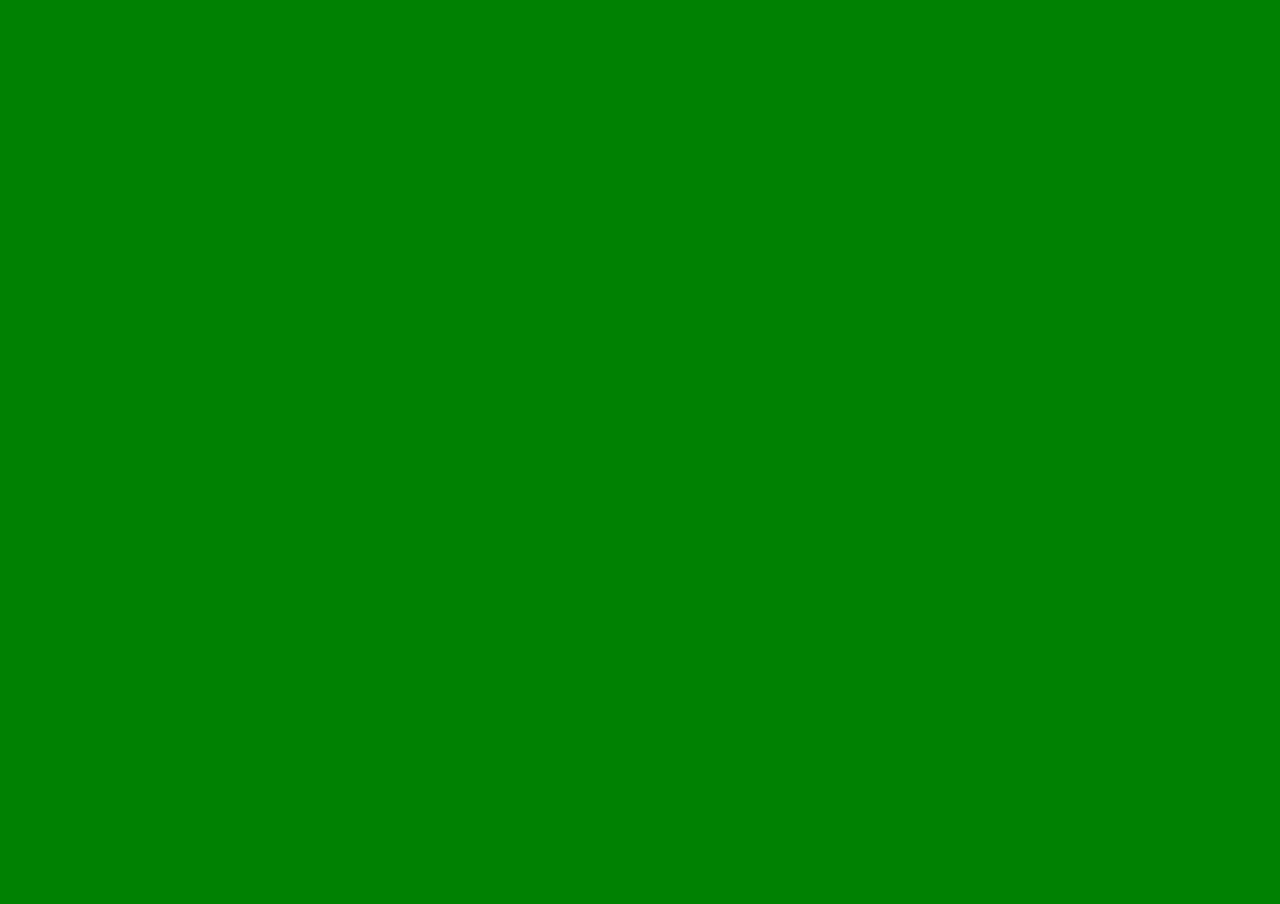
==== pong/index.html @ c4f53b32 "Created some stuff" ====
<!doctype HTML>
<html>
    <head>
        <meta name="viewport" content="width=device-width, initial-scale=1" />
        <title>Pong</title>
        <link rel="icon" href="assets/mole.png">
        <style>
            canvas{
                width:100%;
                height: 100%;
                background-color: green;
            }
            html,body{
                background-color: green;
                padding: 0;
                margin: 0;
            }

            noscript,h1{
                text-align: center;
                font-family: 'Lucida Sans', 'Lucida Sans Regular', 'Lucida Grande', 'Lucida Sans Unicode', Geneva, Verdana, sans-serif;
            }
        </style></head>
    <body>
<canvas id="c"></canvas>
<script>
    if(navigator.serviceWorker){
        navigator.serviceWorker.register("sw.js", { scope: "./" });
        console.log("Register service worker")
    }
</script>
<script src="script.js"></script>
<noscript>
<h1>Oh No</h1><br>
<h1>JS isn't supported!</h1><br>
You need Javascript enabled of this game to work.
</noscript>
</body>
</html>
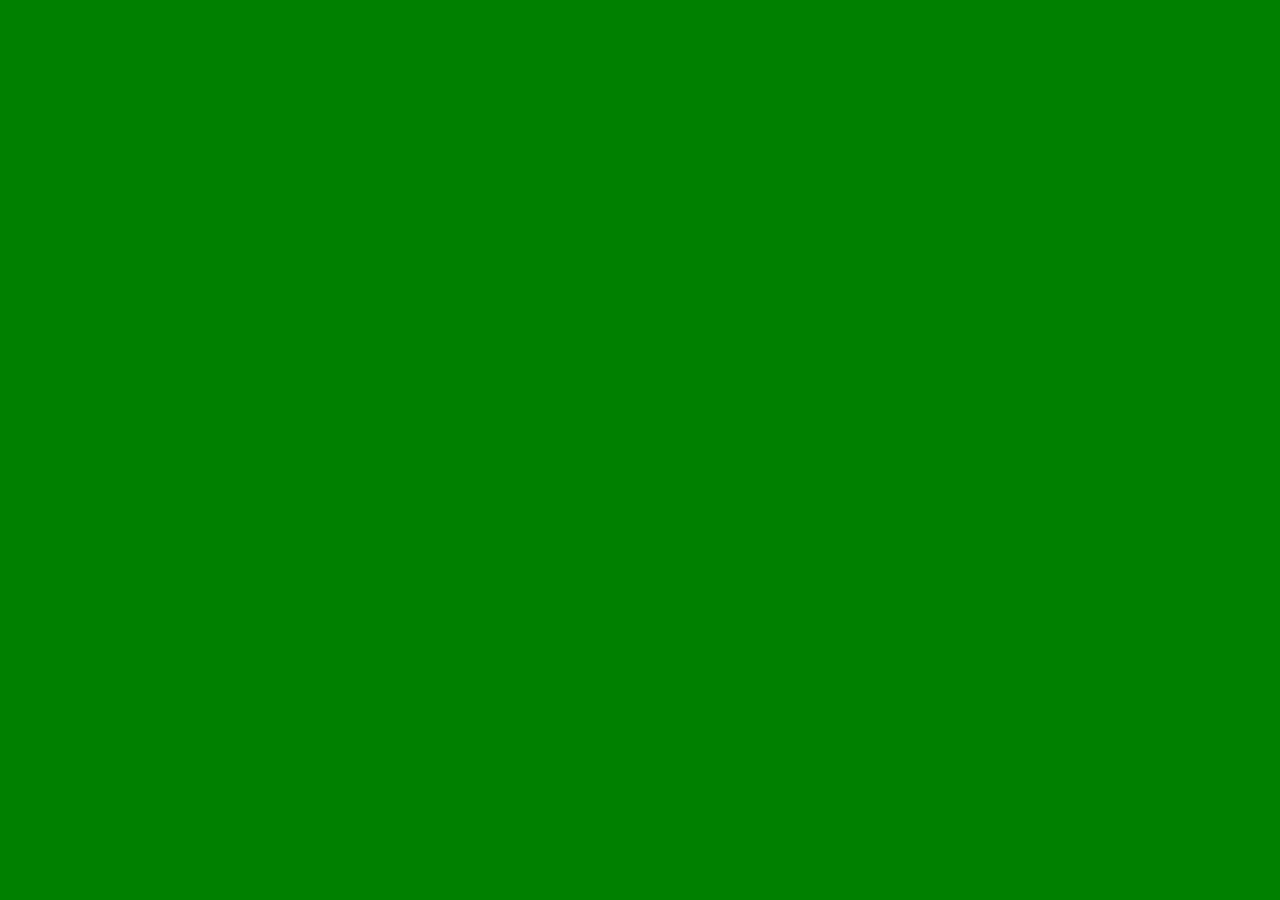
==== commit b1ce99a2: "" ====
--- a/pong/index.html
+++ b/pong/index.html
@@ -3,7 +3,6 @@
     <head>
         <meta name="viewport" content="width=device-width, initial-scale=1" />
         <title>Pong</title>
-        <link rel="icon" href="assets/mole.png">
         <style>
             canvas{
                 width:100%;
@@ -23,12 +22,6 @@
         </style></head>
     <body>
 <canvas id="c"></canvas>
-<script>
-    if(navigator.serviceWorker){
-        navigator.serviceWorker.register("sw.js", { scope: "./" });
-        console.log("Register service worker")
-    }
-</script>
 <script src="script.js"></script>
 <noscript>
 <h1>Oh No</h1><br>
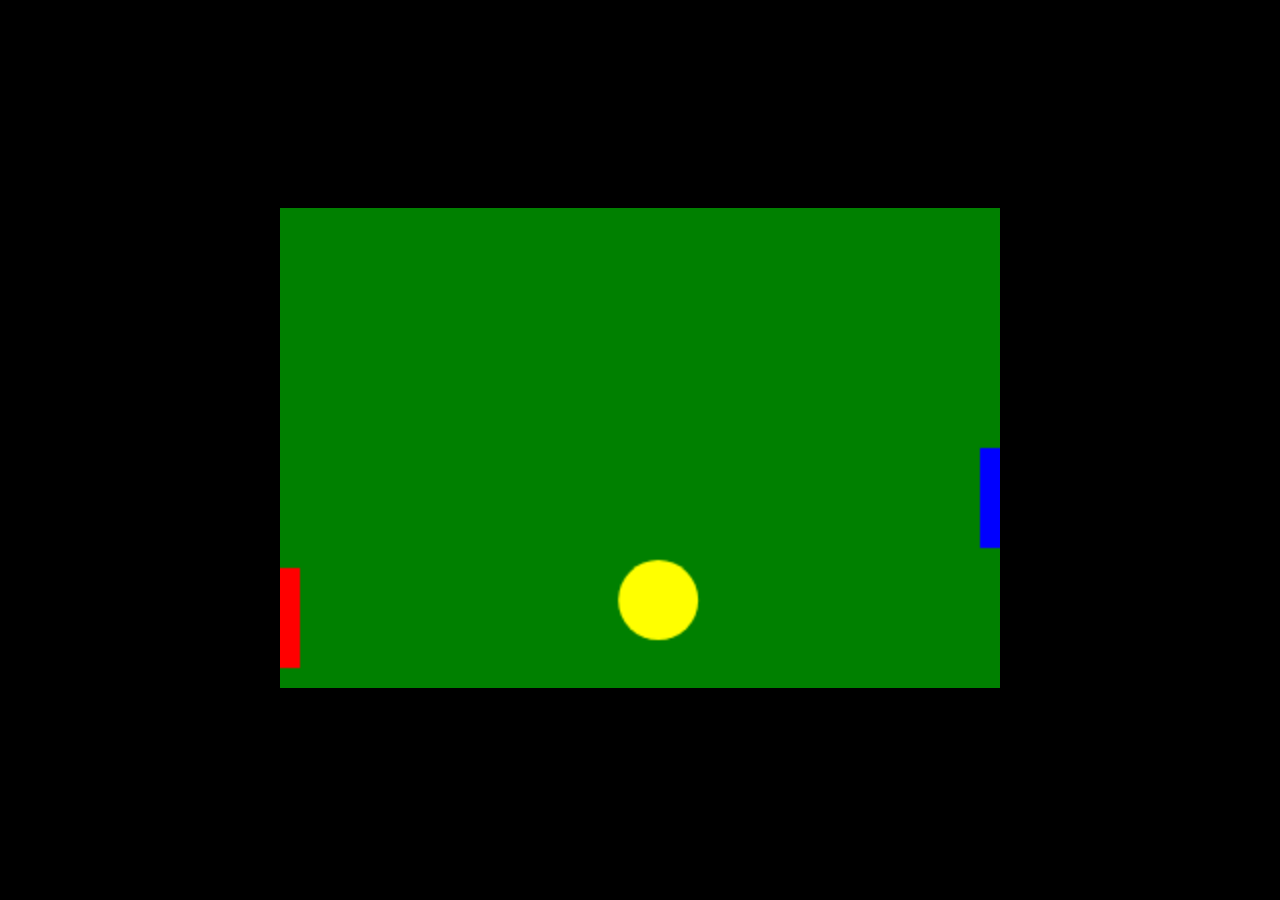
==== commit e4bb3d4a: "dg" ====
--- a/pong/index.html
+++ b/pong/index.html
@@ -1,28 +1,72 @@
 <!doctype HTML>
 <html>
     <head>
-        <meta name="viewport" content="width=device-width, initial-scale=1" />
+        <meta name="viewport" content="width=360, height=240 initial-scale=1" />
         <title>Pong</title>
         <style>
             canvas{
-                width:100%;
-                height: 100%;
                 background-color: green;
-            }
+                transform: scale(2);
+              }
             html,body{
-                background-color: green;
+              
                 padding: 0;
                 margin: 0;
-            }
+                background-color: black;
+                text-align: center;
+               }
 
             noscript,h1{
                 text-align: center;
                 font-family: 'Lucida Sans', 'Lucida Sans Regular', 'Lucida Grande', 'Lucida Sans Unicode', Geneva, Verdana, sans-serif;
             }
+
+            .canvas-div{
+                position: absolute;
+                top:50%;
+                left:50%;
+                transform: translate(-50%,-50%);
+                
+            }
         </style></head>
     <body>
-<canvas id="c"></canvas>
+        <DIV class="canvas-div">
+<canvas id="c" width="360px" height="240px" oncopy oncut onpaste ></canvas>
+</DIV>
 <script src="script.js"></script>
+<script>
+   var paddle1=new rect(0,360/2,10,50,"red")
+       paddle2=new rect(350,120,10,50,"blue") 
+       ball=new circle(180,120,20,"yellow")
+
+ball.xVel=5*Math.random()
+ball.yVel=5*Math.random()
+function tick(){
+    if(keycode=="ArrowUp"){
+       paddle1.y-=2.5
+    }
+    if(keycode=="ArrowDown"){
+       paddle1.y+=2.5
+    }
+
+    canvas.onmousemove=function(){
+     console.log(mouseX,mouseY)
+    }
+
+    if(ball.collidedWith(paddle1)){
+        ball.xVel=0
+        ball.yVel=0
+    }
+    if(ball.x<0||ball.y<0){
+       ball.xVel=5*Math.random()
+       ball.yVel=5*Math.random()
+    }
+    if(ball.x>360||ball.y>240){
+       ball.xVel=-5*Math.random()
+       ball.yVel=-5*Math.random()
+    }
+}
+</script>
 <noscript>
 <h1>Oh No</h1><br>
 <h1>JS isn't supported!</h1><br>
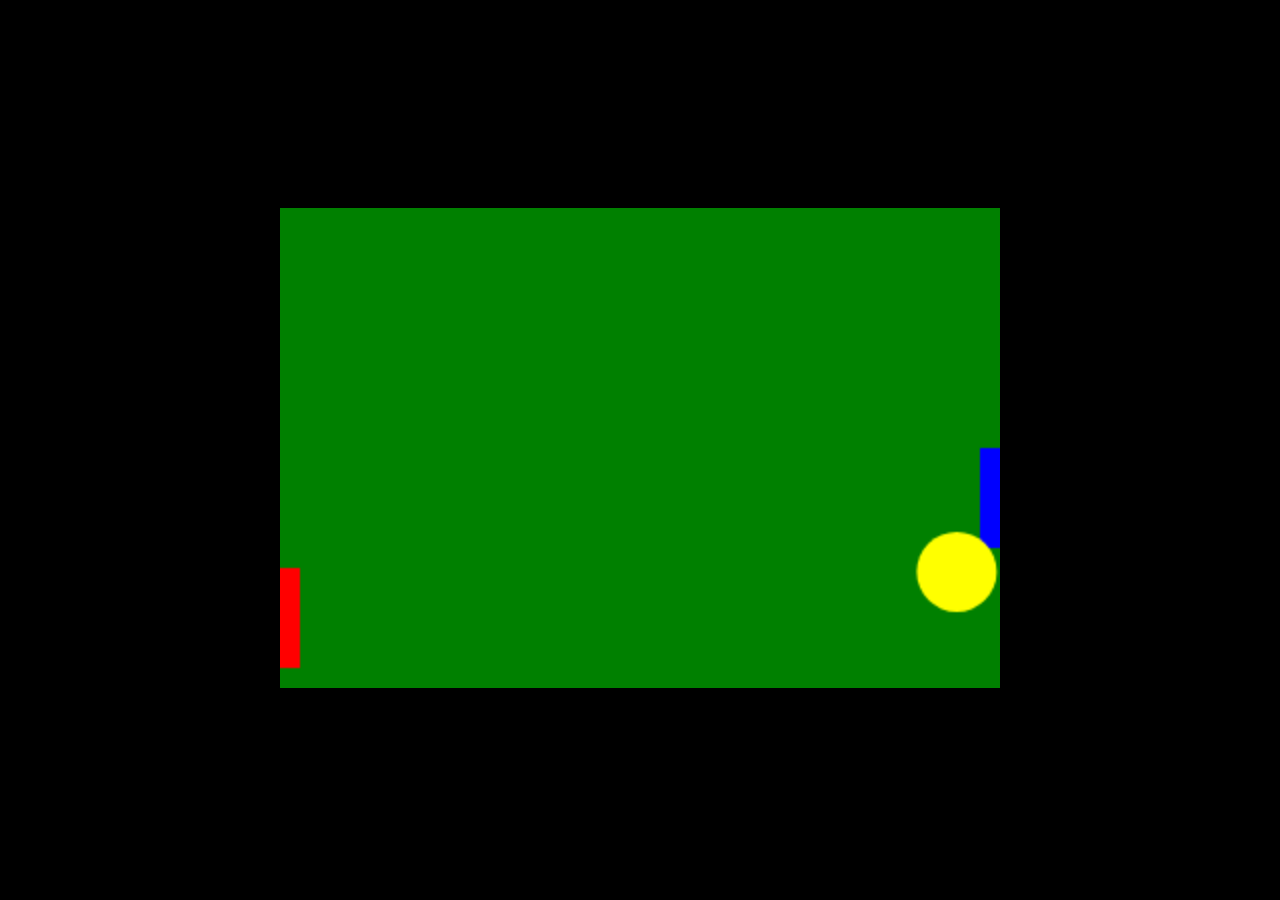
==== commit 15f51f96: "f" ====
--- a/pong/index.html
+++ b/pong/index.html
@@ -54,8 +54,7 @@
     }
 
     if(ball.collidedWith(paddle1)){
-        ball.xVel=0
-        ball.yVel=0
+       console.log("collid")
     }
     if(ball.x<0||ball.y<0){
        ball.xVel=5*Math.random()
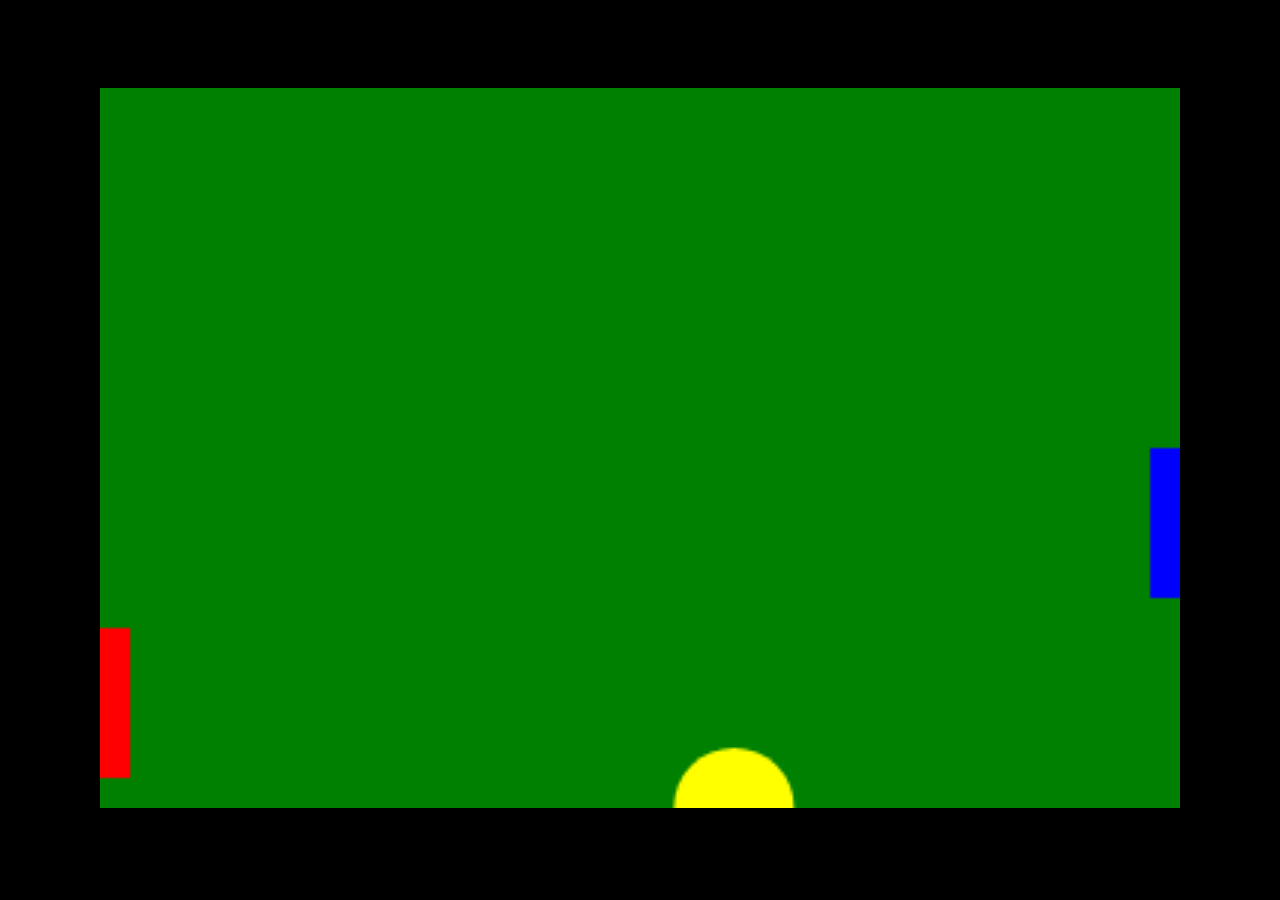
==== commit 3bab8f90: "c" ====
--- a/pong/index.html
+++ b/pong/index.html
@@ -1,75 +1,93 @@
 <!doctype HTML>
 <html>
-    <head>
-        <meta name="viewport" content="width=360, height=240 initial-scale=1" />
-        <title>Pong</title>
-        <style>
-            canvas{
-                background-color: green;
-                transform: scale(2);
-              }
-            html,body{
-              
-                padding: 0;
-                margin: 0;
-                background-color: black;
-                text-align: center;
-               }
 
-            noscript,h1{
-                text-align: center;
-                font-family: 'Lucida Sans', 'Lucida Sans Regular', 'Lucida Grande', 'Lucida Sans Unicode', Geneva, Verdana, sans-serif;
+<head>
+    <meta name="viewport" content="width=360, height=240 initial-scale=1" />
+    <title>Pong</title>
+    <style>
+        canvas {
+            background-color: green;
+
+        }
+
+        html,
+        body {
+
+            padding: 0;
+            margin: 0;
+            background-color: black;
+            text-align: center;
+        }
+
+        noscript,
+        h1 {
+            text-align: center;
+            font-family: 'Lucida Sans', 'Lucida Sans Regular', 'Lucida Grande', 'Lucida Sans Unicode', Geneva, Verdana, sans-serif;
+        }
+
+        .canvas-div {
+            position: absolute;
+            top: 50%;
+            left: 50%;
+            transform: translate(-50%, -50%);
+
+        }
+
+        .score {
+            position: absolute;
+            top: 0;
+            left: 0;
+            right: 0;
+        }
+    </style>
+</head>
+
+<body>
+    <DIV class="canvas-div">
+        <span class="score">s</span>
+        <canvas id="c" width="360px" height="240px" oncopy oncut onpaste></canvas>
+    </DIV>
+    <script src="script.js"></script>
+    <script>
+        let paddle1 = new rect(0, 360 / 2, 10, 50, "red")
+        paddle2 = new rect(350, 120, 10, 50, "blue")
+        ball = new circle(180, 120, 20, "yellow")
+        score = 0
+
+
+        ball.xVel = 5 * Math.random()
+        ball.yVel = 5 * Math.random()
+        function tick() {
+            if (keycode == "ArrowUp") {
+                paddle1.y -= 2.5
+            }
+            if (keycode == "ArrowDown") {
+                paddle1.y += 2.5
             }
 
-            .canvas-div{
-                position: absolute;
-                top:50%;
-                left:50%;
-                transform: translate(-50%,-50%);
-                
+            canvas.onmousemove = function () {
+                // console.log(mouseX,mouseY)
             }
-        </style></head>
-    <body>
-        <DIV class="canvas-div">
-<canvas id="c" width="360px" height="240px" oncopy oncut onpaste ></canvas>
-</DIV>
-<script src="script.js"></script>
-<script>
-   var paddle1=new rect(0,360/2,10,50,"red")
-       paddle2=new rect(350,120,10,50,"blue") 
-       ball=new circle(180,120,20,"yellow")
 
-ball.xVel=5*Math.random()
-ball.yVel=5*Math.random()
-function tick(){
-    if(keycode=="ArrowUp"){
-       paddle1.y-=2.5
-    }
-    if(keycode=="ArrowDown"){
-       paddle1.y+=2.5
-    }
+            if (paddle1.touching(ball)) {
+                score += 1
+                console.log("collid")
+            }
+            if (ball.x < 0 || ball.y < 0) {
+                ball.xVel = 5 * Math.random()
+                ball.yVel = 5 * Math.random()
+            }
+            if (ball.x > 360 || ball.y > 240) {
+                ball.xVel = -5 * Math.random()
+                ball.yVel = -5 * Math.random()
+            }
+        }
+    </script>
+    <noscript>
+        <h1>Oh No</h1><br>
+        <h1>JS isn't supported!</h1><br>
+        You need Javascript enabled of this game to work.
+    </noscript>
+</body>
 
-    canvas.onmousemove=function(){
-     console.log(mouseX,mouseY)
-    }
-
-    if(ball.collidedWith(paddle1)){
-       console.log("collid")
-    }
-    if(ball.x<0||ball.y<0){
-       ball.xVel=5*Math.random()
-       ball.yVel=5*Math.random()
-    }
-    if(ball.x>360||ball.y>240){
-       ball.xVel=-5*Math.random()
-       ball.yVel=-5*Math.random()
-    }
-}
-</script>
-<noscript>
-<h1>Oh No</h1><br>
-<h1>JS isn't supported!</h1><br>
-You need Javascript enabled of this game to work.
-</noscript>
-</body>
-</html>
+</html>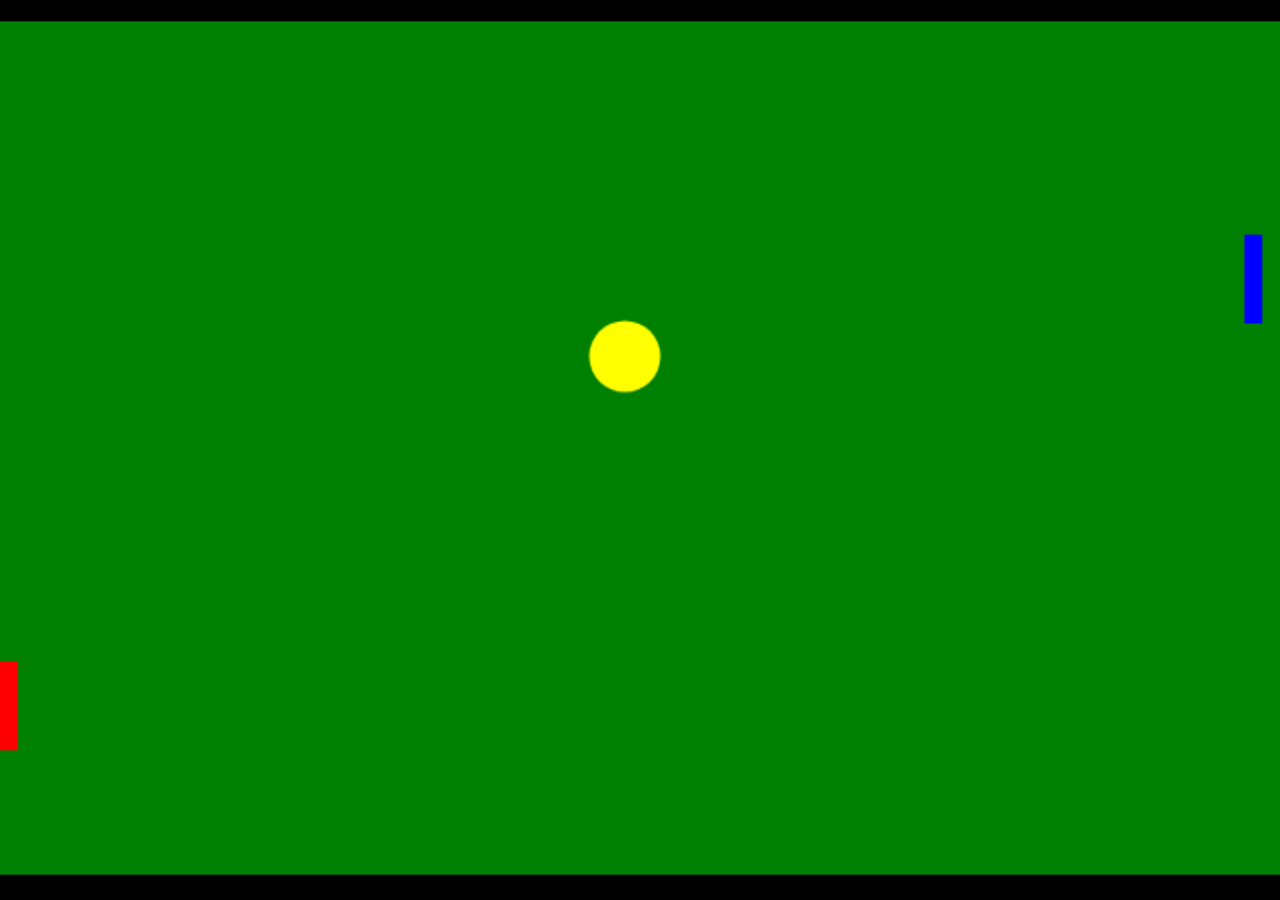
==== commit 5f5e1f45: "bh" ====
--- a/pong/index.html
+++ b/pong/index.html
@@ -2,7 +2,7 @@
 <html>
 
 <head>
-    <meta name="viewport" content="width=360, height=240 initial-scale=1" />
+    <meta name="viewport" content="width=360, height=480 initial-scale=1" />
     <title>Pong</title>
     <style>
         canvas {
@@ -45,12 +45,12 @@
 <body>
     <DIV class="canvas-div">
         <span class="score">s</span>
-        <canvas id="c" width="360px" height="240px" oncopy oncut onpaste></canvas>
+        <canvas id="c" width="720px" height="480px" oncopy oncut onpaste></canvas>
     </DIV>
     <script src="script.js"></script>
     <script>
-        let paddle1 = new rect(0, 360 / 2, 10, 50, "red")
-        paddle2 = new rect(350, 120, 10, 50, "blue")
+        let paddle1 = new rect(0, 720 / 2, 10, 50, "red")
+        paddle2 = new rect(700, 120, 10, 50, "blue")
         ball = new circle(180, 120, 20, "yellow")
         score = 0
 
@@ -71,13 +71,14 @@
 
             if (paddle1.touching(ball)) {
                 score += 1
-                console.log("collid")
+                ball.xVel = -ball.xVel
+                ball.yVel = -ball.yVel
             }
             if (ball.x < 0 || ball.y < 0) {
                 ball.xVel = 5 * Math.random()
                 ball.yVel = 5 * Math.random()
             }
-            if (ball.x > 360 || ball.y > 240) {
+            if (ball.x > 360 || ball.y > 480) {
                 ball.xVel = -5 * Math.random()
                 ball.yVel = -5 * Math.random()
             }
